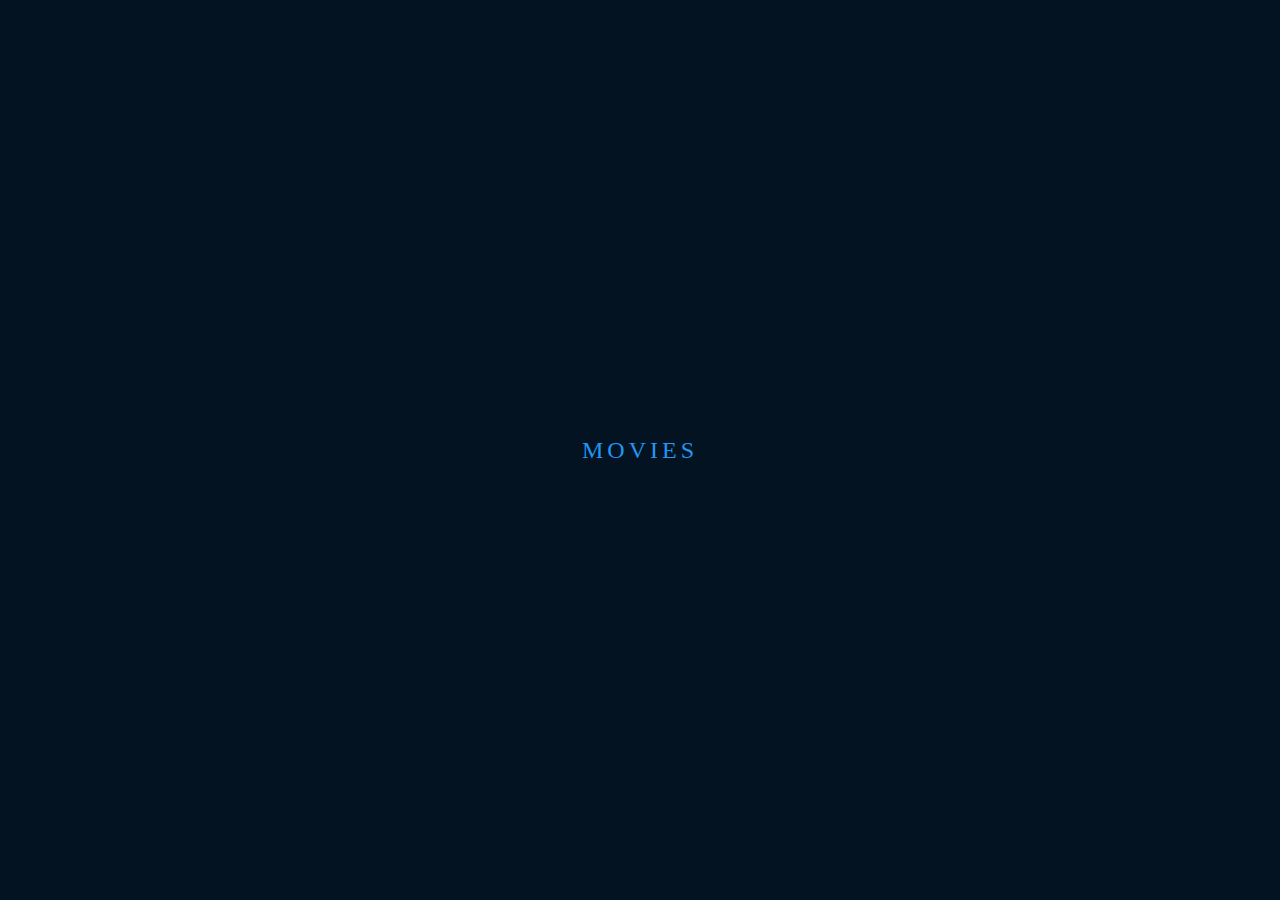
==== index.html @ f1126130 "Initial commit" ====
<!DOCTYPE html>
<html lang="en">
<head>
    <meta charset="UTF-8">
    <meta name="viewport" content="width=device-width, initial-scale=1.0">
    <title>Document</title>
    <link rel="stylesheet" href="style.css">
</head>


<body>
    <a href="movies.html">
        <span></span>
        <span></span>
        <span></span>
        <span></span>
       movies
    </a>
</body>

    
</html>
---- style.css ----
body {
    margin: 0;
    padding: 0;
    display: flex;
    justify-content: center;
    align-items: center;
    min-height: 100vh;
    background: #031321;
    font-family: consolas;
}

.wrapper {
    width: 100%;
    margin: 0 auto;
    display: grid;
    grid-template-columns: repeat(auto-fit, minmax(220px,1fr));
    grid-auto-rows: 325px;
    grid-row-gap: 20px;
}


.item {
    padding: 10px;
}



a {
    position: relative;
    display: inline-block;
    padding: 20px 30px;
    color: #2196f3;
    text-transform: uppercase;
    letter-spacing: 4px;
    text-decoration: none;
    font-size: 24px;
    overflow: hidden;
    transition: 0.2s;
}

a:hover {
    color: #255784;
    background: #2196f3;
    box-shadow: 0 0 10px #2196f3, 0 0 40px #2196f3, 0 0 80px #2196f3;
    transition-delay: 1s;
}

a span {
    position: absolute;
    display: block;
}

a span:nth-child(1) {
    top: 0;
    left: -100%;
    width: 100%;
    height: 2px;
    background: linear-gradient(90deg,transparent,#2196f3);
}

a:hover span:nth-child(1) {
    left: 100%;
    transition: 1s;   
}

a span:nth-child(3) {
    bottom: 0;
    right: -100%;
    width: 100%;
    height: 2px;
    background: linear-gradient(270deg,transparent,#2196f3);
}

a:hover span:nth-child(3) {
    right: 100%;
    transition: 1s;   
    transition-delay: 0.5s;
}

a span:nth-child(2) {
    top: -100%;
    right: 0;
    width: 2px;
    height: 100%;
    background: linear-gradient(180deg,transparent,#2196f3);
}

a:hover span:nth-child(2) {
    top: 100%;
    transition: 1s; 
    transition-delay: 0.25s;  
}

a span:nth-child(4) {
    bottom: -100%;
    left: 0;
    width: 2px;
    height: 100%;
    background: linear-gradient(360deg,transparent,#2196f3);
}

a:hover span:nth-child(4) {
    bottom: 100%;
    transition: 1s; 
    transition-delay: 0.75s;  
}
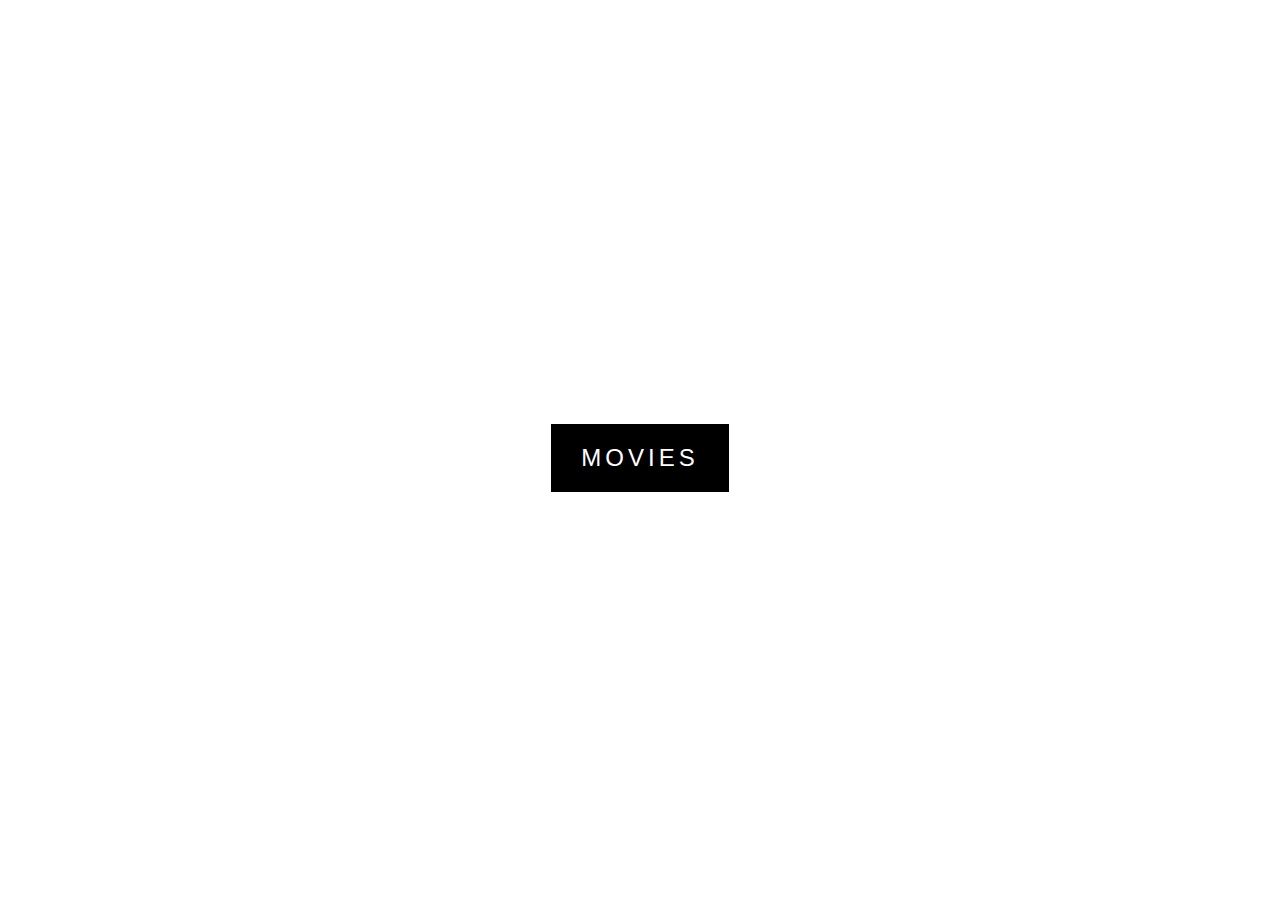
==== commit 6e245493: "new index page" ====
--- a/index.html
+++ b/index.html
@@ -4,18 +4,32 @@
     <meta charset="UTF-8">
     <meta name="viewport" content="width=device-width, initial-scale=1.0">
     <title>Document</title>
-    <link rel="stylesheet" href="style.css">
+    <link rel="stylesheet" href="styles.css">
+    
 </head>
 
 
 <body>
-    <a href="movies.html">
-        <span></span>
-        <span></span>
-        <span></span>
-        <span></span>
-       movies
-    </a>
+
+    <div class="section">
+
+        <a class="section1" href="movies.html">
+            <span></span>
+            <span></span>
+            <span></span>
+            <span></span>
+           MOVIES
+        </a>
+        
+        <div class="videocontainer">
+            <video autoplay loop muted src="jokerdance.mp4"></video>
+        </div>
+        
+
+    </div>
+
+    
+
 </body>
 
     
--- a/styles.css
+++ b/styles.css
@@ -0,0 +1,106 @@
+.section {
+    position: relative;
+    width: 100%;
+    height: 100vh;
+    display: flex;
+    justify-content: center;
+    align-items: center;
+    overflow: hidden;
+}
+
+.section1 {
+    text-align: center;
+    font-size: 1.5rem;
+    font-family: Helvetica;
+    z-index: 1;
+    background-color: black;
+}
+
+.videocontainer {
+    position: absolute;
+    top: 0;
+    left: 0;
+    width: 100%;
+}
+
+
+a:hover {
+    color: black;
+    background:white;
+    box-shadow: 0 0 10px white, 0 0 40px white, 0 0 80px white;
+    transition-delay: 1s;
+}
+
+a {
+    position: relative;
+    display: inline-block;
+    padding: 20px 30px;
+    color: white;
+    text-transform: uppercase;
+    letter-spacing: 4px;
+    text-decoration: none;
+    font-size: 24px;
+    overflow: hidden;
+    transition: 0.2s;
+}
+
+
+a span {
+    position: absolute;
+    display: block;
+}
+
+a span:nth-child(1) {
+    top: 0;
+    left: -100%;
+    width: 100%;
+    height: 2px;
+    background: linear-gradient(90deg,transparent, white);
+}
+
+a:hover span:nth-child(1) {
+    left: 100%;
+    transition: 1s;   
+}
+
+a span:nth-child(3) {
+    bottom: 0;
+    right: -100%;
+    width: 100%;
+    height: 2px;
+    background: linear-gradient(270deg,transparent,white);
+}
+
+a:hover span:nth-child(3) {
+    right: 100%;
+    transition: 1s;   
+    transition-delay: 0.5s;
+}
+
+a span:nth-child(2) {
+    top: -100%;
+    right: 0;
+    width: 2px;
+    height: 100%;
+    background: linear-gradient(180deg,transparent,white);
+}
+
+a:hover span:nth-child(2) {
+    top: 100%;
+    transition: 1s; 
+    transition-delay: 0.25s;  
+}
+
+a span:nth-child(4) {
+    bottom: -100%;
+    left: 0;
+    width: 2px;
+    height: 100%;
+    background: linear-gradient(360deg,transparent,white);
+}
+
+a:hover span:nth-child(4) {
+    bottom: 100%;
+    transition: 1s; 
+    transition-delay: 0.75s;  
+}
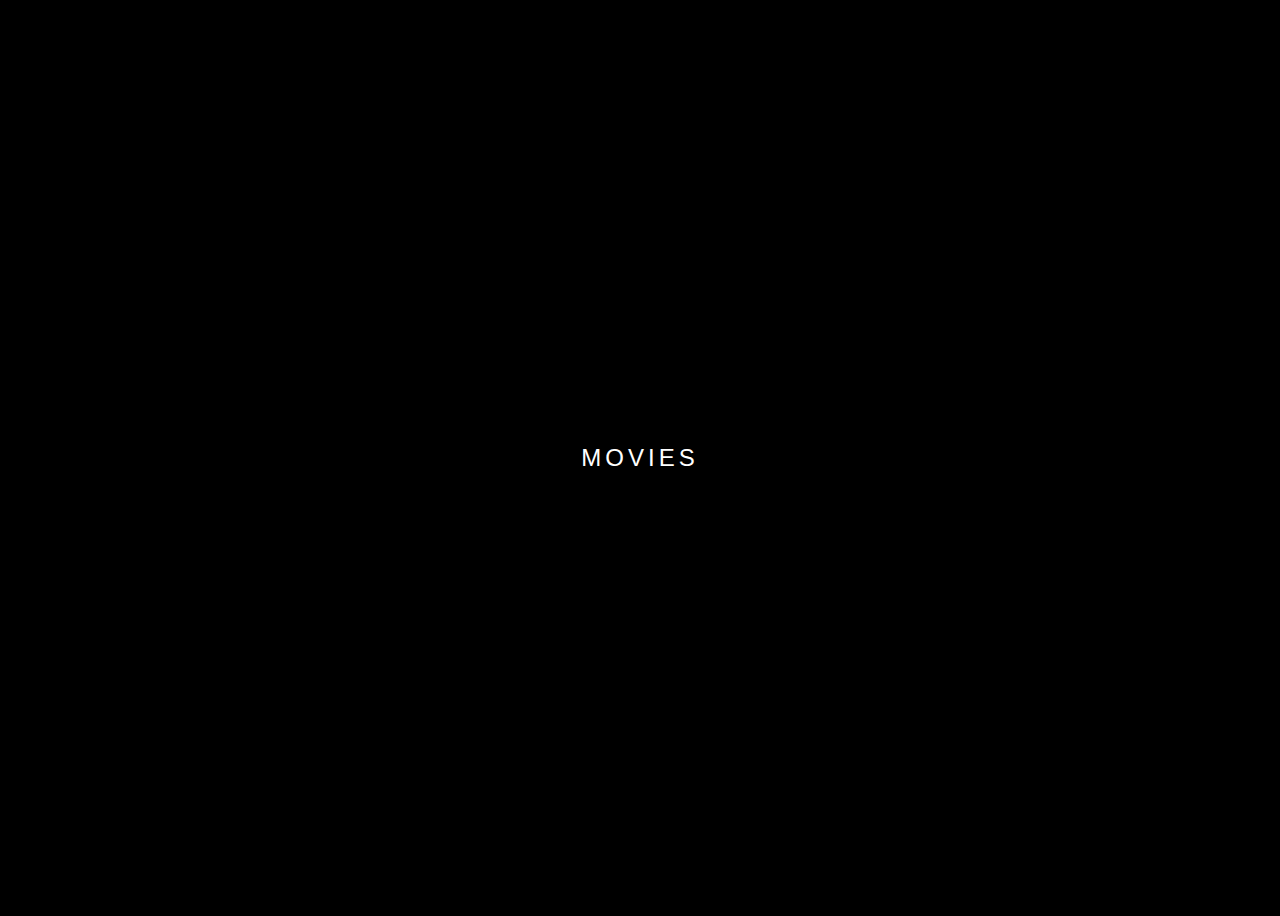
==== commit cdcb3296: "new html pages + added a nav bar" ====
--- a/index.html
+++ b/index.html
@@ -7,7 +7,6 @@
     <link rel="stylesheet" href="styles.css">
     
 </head>
-
 
 <body>
 
@@ -25,11 +24,8 @@
             <video autoplay loop muted src="jokerdance.mp4"></video>
         </div>
         
-
     </div>
-
     
-
 </body>
 
     
--- a/styles.css
+++ b/styles.css
@@ -1,3 +1,8 @@
+
+body {
+    background-color: black;
+}
+
 .section {
     position: relative;
     width: 100%;
